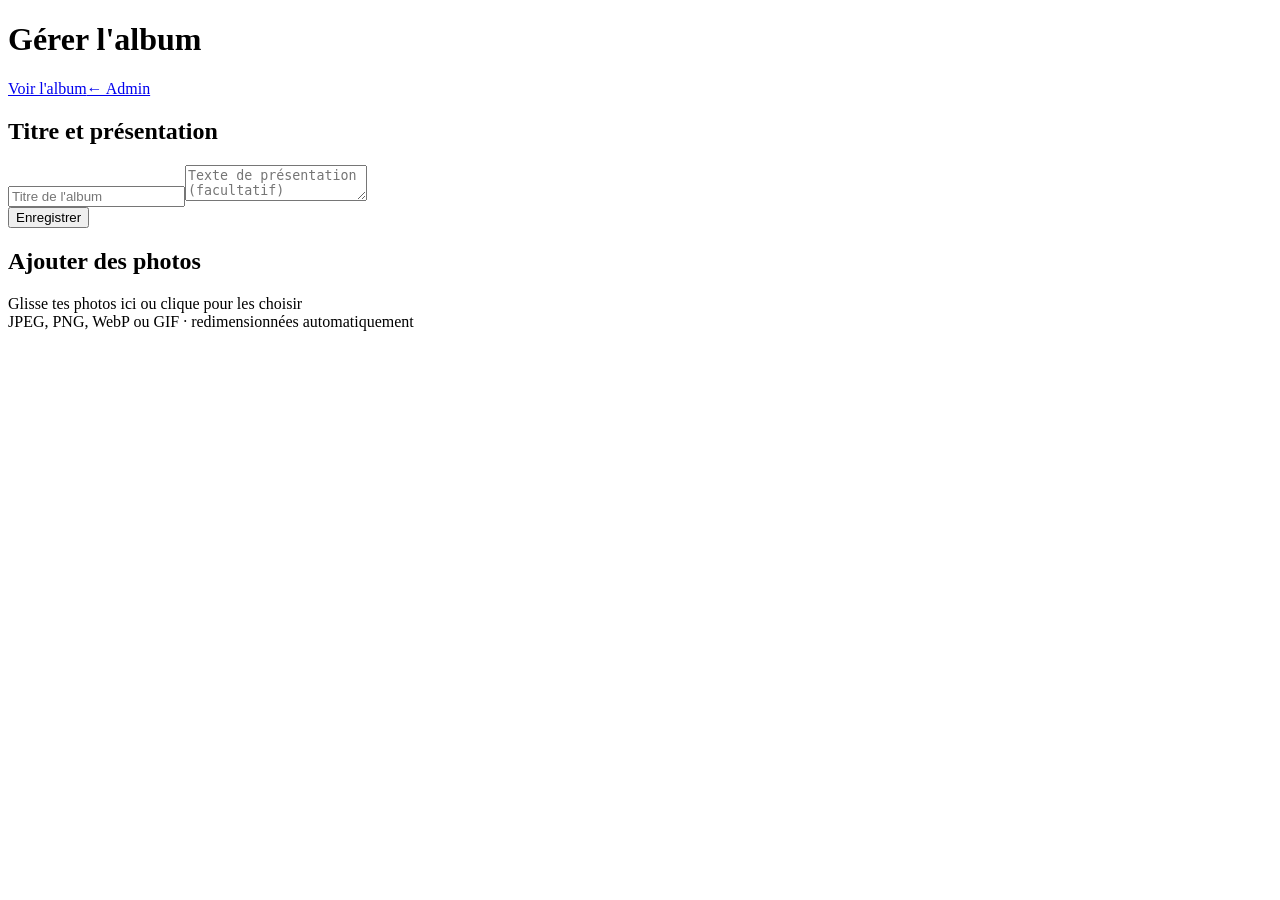
==== hub/public/admin-album.html @ c4bbcadc "Album photo : page publique, éditeur admin (légendes, ordre, masquage, remplacement), images en base" ====
<!DOCTYPE html>
<html lang="fr"><head><meta charset="UTF-8"><meta name="viewport" content="width=device-width,initial-scale=1">
<meta name="robots" content="noindex,nofollow"><title>Gérer l'album</title><link rel="stylesheet" href="/assets/hub.css"><script defer src="/assets/annonce.js"></script></head>
<body><div class="wrap">
<div class="head"><h1>Gérer l'album</h1><div class="row"><a class="btn ghost" href="/album">Voir l'album</a><a class="btn ghost" href="/admin">← Admin</a></div></div>

<div class="panel"><h2>Titre et présentation</h2>
<input id="at" maxlength="120" placeholder="Titre de l'album"><textarea id="ad" maxlength="2000" placeholder="Texte de présentation (facultatif)"></textarea>
<div class="row"><button class="btn" id="a-save">Enregistrer</button><span class="msg" id="a-res"></span></div></div>

<div class="panel"><h2>Ajouter des photos</h2>
<div class="drop" id="drop">Glisse tes photos ici ou clique pour les choisir<br><span class="mut">JPEG, PNG, WebP ou GIF · redimensionnées automatiquement</span></div>
<input type="file" id="files" accept="image/jpeg,image/png,image/webp,image/gif" multiple hidden>
<div class="msg" id="up-res" style="margin-top:8px"></div><div class="mut" id="stock"></div></div>

<div id="liste"></div>
</div>
<script>
const $=id=>document.getElementById(id);
const esc=s=>String(s??'').replace(/[&<>"']/g,c=>({'&':'&amp;','<':'&lt;','>':'&gt;','"':'&quot;',"'":'&#39;'}[c]));
let photos=[];
async function api(url,method,body){const r=await fetch(url,{method:method||'GET',headers:body?{'Content-Type':'application/json'}:{},body:body?JSON.stringify(body):undefined});
  if(r.status===401){location.href='/admin';throw new Error('Session expirée')}
  const d=await r.json().catch(()=>({}));if(!r.ok)throw new Error(d.error||'Erreur');return d}
const flash=(el,t)=>{el.textContent=t;setTimeout(()=>el.textContent='',3000)};
const mo=n=>(n/1048576).toFixed(1)+' Mo';
function dessiner(){
  $('liste').innerHTML=photos.map((p,i)=>`<div class="panel ph" data-id="${p.id}"><img src="/album/img/${p.id}?v=${p.v}" alt="">
    <div class="f"><input class="p-t" maxlength="120" placeholder="Titre (facultatif)" value="${esc(p.titre)}"><textarea class="p-l" maxlength="3000" placeholder="Texte sous l'image">${esc(p.legende)}</textarea>
    <div class="row"><label><input type="checkbox" class="p-v" ${p.visible?'checked':''} style="width:auto"> Visible</label><button class="btn sm" data-a="save">Enregistrer</button>
    <button class="btn sm ghost" data-a="up" ${i===0?'disabled':''}>↑</button><button class="btn sm ghost" data-a="down" ${i===photos.length-1?'disabled':''}>↓</button>
    <label class="btn sm ghost" style="margin:0">Remplacer l'image<input type="file" class="p-f" accept="image/jpeg,image/png,image/webp,image/gif" hidden></label>
    <button class="btn sm danger" data-a="del">Supprimer</button><span class="msg"></span></div><div class="mut">${mo(p.taille)}</div></div></div>`).join('')||'<p class="mut">Aucune photo. Ajoute-en ci-dessus.</p>';
}
async function charger(){const a=await api('/hub/admin/album');$('at').value=a.titre;$('ad').value=a.description;photos=a.photos;
  $('stock').textContent=`${photos.length}/${a.max} photos · ${mo(a.total)} utilisés dans la base de données`;dessiner()}
// Redimensionne côté navigateur (1920 px max) pour économiser l'espace de la base
async function compresser(f){
  if(f.type==='image/gif')return f;
  const bmp=await createImageBitmap(f,{imageOrientation:'from-image'}).catch(()=>null);if(!bmp)return f;
  const k=Math.min(1,1920/Math.max(bmp.width,bmp.height));const c=document.createElement('canvas');c.width=Math.round(bmp.width*k);c.height=Math.round(bmp.height*k);
  c.getContext('2d').drawImage(bmp,0,0,c.width,c.height);
  const blob=await new Promise(r=>c.toBlob(r,f.type==='image/png'?'image/webp':'image/jpeg',0.88));
  return blob&&blob.size<f.size?blob:f;
}
async function envoyer(url,f){const b=await compresser(f);const r=await fetch(url,{method:'POST',headers:{'Content-Type':b.type||'application/octet-stream'},body:b});
  if(r.status===401){location.href='/admin';throw new Error('Session expirée')}
  const d=await r.json().catch(()=>({error:'Fichier trop volumineux (8 Mo max).'}));if(!r.ok)throw new Error(d.error||'Erreur');return d}
async function ajouter(list){
  const fs=[...list].filter(f=>f.type.startsWith('image/'));let ok=0;
  for(let i=0;i<fs.length;i++){$('up-res').textContent=`Envoi ${i+1}/${fs.length}…`;
    try{await envoyer('/hub/admin/album/photos',fs[i]);ok++}catch(e){$('up-res').textContent=`⚠️ ${fs[i].name} : ${e.message}`;await new Promise(r=>setTimeout(r,2500))}}
  $('up-res').textContent=ok?`${ok} photo(s) ajoutée(s).`:'';await charger();
}
$('drop').onclick=()=>$('files').click();$('files').onchange=e=>{ajouter(e.target.files);e.target.value=''};
$('drop').ondragover=e=>{e.preventDefault();$('drop').classList.add('on')};$('drop').ondragleave=()=>$('drop').classList.remove('on');
$('drop').ondrop=e=>{e.preventDefault();$('drop').classList.remove('on');ajouter(e.dataTransfer.files)};
$('a-save').onclick=async()=>{try{await api('/hub/admin/album','PUT',{titre:$('at').value,description:$('ad').value});flash($('a-res'),'Enregistré.')}catch(e){flash($('a-res'),'⚠️ '+e.message)}};
async function ordre(){await api('/hub/admin/album/ordre','PUT',{ids:photos.map(p=>p.id)})}
$('liste').onclick=async e=>{const b=e.target.closest('[data-a]');if(!b)return;const card=b.closest('.ph'),id=Number(card.dataset.id),i=photos.findIndex(p=>p.id===id),msg=card.querySelector('.msg');
  try{
    if(b.dataset.a==='save'){await api('/hub/admin/album/photos/'+id,'PUT',{titre:card.querySelector('.p-t').value,legende:card.querySelector('.p-l').value,visible:card.querySelector('.p-v').checked});
      Object.assign(photos[i],{titre:card.querySelector('.p-t').value,legende:card.querySelector('.p-l').value,visible:card.querySelector('.p-v').checked});flash(msg,'Enregistré.')}
    else if(b.dataset.a==='del'){if(!confirm('Supprimer cette photo définitivement ?'))return;await api('/hub/admin/album/photos/'+id,'DELETE');await charger()}
    else{const j=b.dataset.a==='up'?i-1:i+1;if(j<0||j>=photos.length)return;[photos[i],photos[j]]=[photos[j],photos[i]];await ordre();dessiner()}
  }catch(err){flash(msg,'⚠️ '+err.message)}};
$('liste').onchange=async e=>{if(!e.target.classList.contains('p-f')||!e.target.files[0])return;const card=e.target.closest('.ph'),msg=card.querySelector('.msg');
  try{msg.textContent='Envoi…';await envoyer('/hub/admin/album/photos/'+card.dataset.id+'/image',e.target.files[0]);await charger()}catch(err){flash(msg,'⚠️ '+err.message)}};
charger();
</script></body></html>
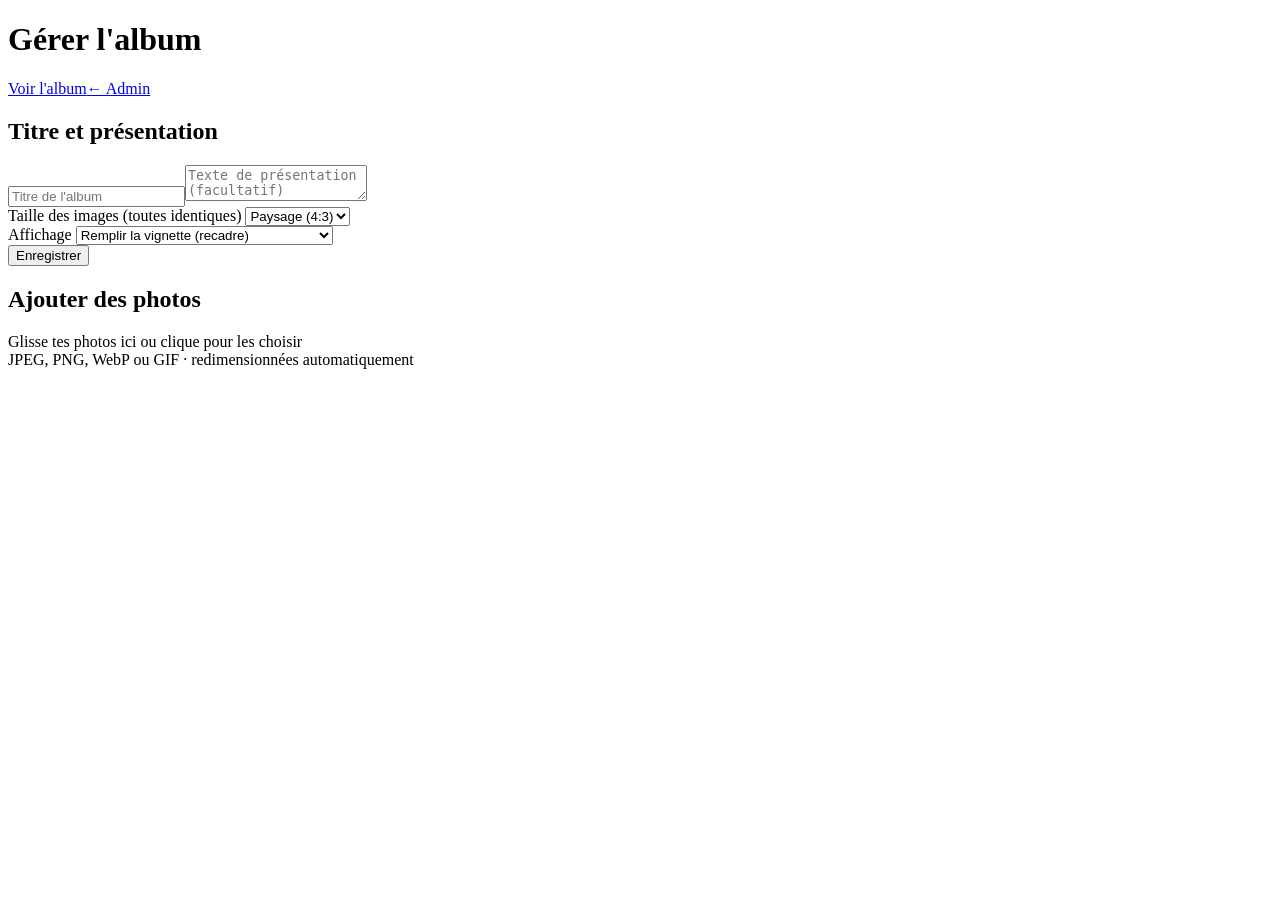
==== commit 8d3798dd: "Album : toutes les images à la même taille (format et recadrage au choix)" ====
--- a/hub/public/admin-album.html
+++ b/hub/public/admin-album.html
@@ -6,6 +6,10 @@
 
 <div class="panel"><h2>Titre et présentation</h2>
 <input id="at" maxlength="120" placeholder="Titre de l'album"><textarea id="ad" maxlength="2000" placeholder="Texte de présentation (facultatif)"></textarea>
+<div class="row"><div style="flex:1;min-width:180px"><label class="mut">Taille des images (toutes identiques)</label>
+<select id="af"><option value="4/3">Paysage (4:3)</option><option value="1/1">Carré (1:1)</option><option value="16/9">Large (16:9)</option><option value="3/4">Portrait (3:4)</option></select></div>
+<div style="flex:1;min-width:180px"><label class="mut">Affichage</label>
+<select id="aj"><option value="cover">Remplir la vignette (recadre)</option><option value="contain">Image entière (bandes noires si besoin)</option></select></div></div>
 <div class="row"><button class="btn" id="a-save">Enregistrer</button><span class="msg" id="a-res"></span></div></div>
 
 <div class="panel"><h2>Ajouter des photos</h2>
@@ -23,6 +27,7 @@
   if(r.status===401){location.href='/admin';throw new Error('Session expirée')}
   const d=await r.json().catch(()=>({}));if(!r.ok)throw new Error(d.error||'Erreur');return d}
 const flash=(el,t)=>{el.textContent=t;setTimeout(()=>el.textContent='',3000)};
+function appliquer(){const l=$('liste');l.style.setProperty('--ratio',$('af').value);l.dataset.fit=$('aj').value}
 const mo=n=>(n/1048576).toFixed(1)+' Mo';
 function dessiner(){
   $('liste').innerHTML=photos.map((p,i)=>`<div class="panel ph" data-id="${p.id}"><img src="/album/img/${p.id}?v=${p.v}" alt="">
@@ -32,7 +37,7 @@
     <label class="btn sm ghost" style="margin:0">Remplacer l'image<input type="file" class="p-f" accept="image/jpeg,image/png,image/webp,image/gif" hidden></label>
     <button class="btn sm danger" data-a="del">Supprimer</button><span class="msg"></span></div><div class="mut">${mo(p.taille)}</div></div></div>`).join('')||'<p class="mut">Aucune photo. Ajoute-en ci-dessus.</p>';
 }
-async function charger(){const a=await api('/hub/admin/album');$('at').value=a.titre;$('ad').value=a.description;photos=a.photos;
+async function charger(){const a=await api('/hub/admin/album');$('at').value=a.titre;$('ad').value=a.description;$('af').value=a.format||'4/3';$('aj').value=a.ajustement||'cover';appliquer();photos=a.photos;
   $('stock').textContent=`${photos.length}/${a.max} photos · ${mo(a.total)} utilisés dans la base de données`;dessiner()}
 // Redimensionne côté navigateur (1920 px max) pour économiser l'espace de la base
 async function compresser(f){
@@ -55,7 +60,8 @@
 $('drop').onclick=()=>$('files').click();$('files').onchange=e=>{ajouter(e.target.files);e.target.value=''};
 $('drop').ondragover=e=>{e.preventDefault();$('drop').classList.add('on')};$('drop').ondragleave=()=>$('drop').classList.remove('on');
 $('drop').ondrop=e=>{e.preventDefault();$('drop').classList.remove('on');ajouter(e.dataTransfer.files)};
-$('a-save').onclick=async()=>{try{await api('/hub/admin/album','PUT',{titre:$('at').value,description:$('ad').value});flash($('a-res'),'Enregistré.')}catch(e){flash($('a-res'),'⚠️ '+e.message)}};
+$('af').onchange=$('aj').onchange=appliquer;
+$('a-save').onclick=async()=>{try{await api('/hub/admin/album','PUT',{titre:$('at').value,description:$('ad').value,format:$('af').value,ajustement:$('aj').value});flash($('a-res'),'Enregistré.')}catch(e){flash($('a-res'),'⚠️ '+e.message)}};
 async function ordre(){await api('/hub/admin/album/ordre','PUT',{ids:photos.map(p=>p.id)})}
 $('liste').onclick=async e=>{const b=e.target.closest('[data-a]');if(!b)return;const card=b.closest('.ph'),id=Number(card.dataset.id),i=photos.findIndex(p=>p.id===id),msg=card.querySelector('.msg');
   try{
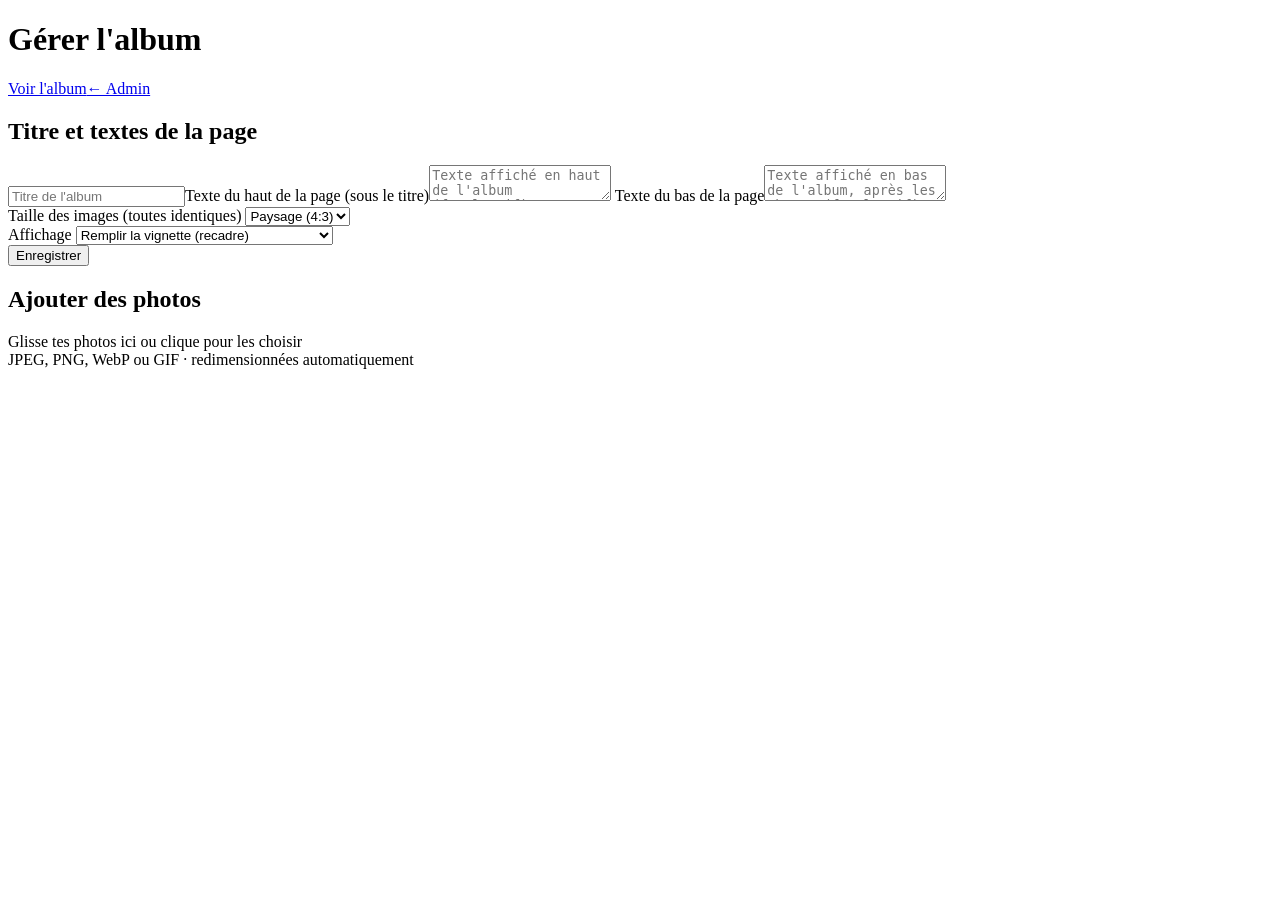
==== commit 64fdfa76: "Album : texte modifiable en haut et en bas de la page" ====
--- a/hub/public/admin-album.html
+++ b/hub/public/admin-album.html
@@ -4,8 +4,9 @@
 <body><div class="wrap">
 <div class="head"><h1>Gérer l'album</h1><div class="row"><a class="btn ghost" href="/album">Voir l'album</a><a class="btn ghost" href="/admin">← Admin</a></div></div>
 
-<div class="panel"><h2>Titre et présentation</h2>
-<input id="at" maxlength="120" placeholder="Titre de l'album"><textarea id="ad" maxlength="2000" placeholder="Texte de présentation (facultatif)"></textarea>
+<div class="panel"><h2>Titre et textes de la page</h2>
+<input id="at" maxlength="120" placeholder="Titre de l'album"><label class="mut">Texte du haut de la page (sous le titre)</label><textarea id="ad" maxlength="5000" placeholder="Texte affiché en haut de l'album (facultatif)"></textarea>
+<label class="mut">Texte du bas de la page</label><textarea id="ab" maxlength="5000" placeholder="Texte affiché en bas de l'album, après les photos (facultatif)"></textarea>
 <div class="row"><div style="flex:1;min-width:180px"><label class="mut">Taille des images (toutes identiques)</label>
 <select id="af"><option value="4/3">Paysage (4:3)</option><option value="1/1">Carré (1:1)</option><option value="16/9">Large (16:9)</option><option value="3/4">Portrait (3:4)</option></select></div>
 <div style="flex:1;min-width:180px"><label class="mut">Affichage</label>
@@ -37,7 +38,7 @@
     <label class="btn sm ghost" style="margin:0">Remplacer l'image<input type="file" class="p-f" accept="image/jpeg,image/png,image/webp,image/gif" hidden></label>
     <button class="btn sm danger" data-a="del">Supprimer</button><span class="msg"></span></div><div class="mut">${mo(p.taille)}</div></div></div>`).join('')||'<p class="mut">Aucune photo. Ajoute-en ci-dessus.</p>';
 }
-async function charger(){const a=await api('/hub/admin/album');$('at').value=a.titre;$('ad').value=a.description;$('af').value=a.format||'4/3';$('aj').value=a.ajustement||'cover';appliquer();photos=a.photos;
+async function charger(){const a=await api('/hub/admin/album');$('at').value=a.titre;$('ad').value=a.description;$('ab').value=a.bas||'';$('af').value=a.format||'4/3';$('aj').value=a.ajustement||'cover';appliquer();photos=a.photos;
   $('stock').textContent=`${photos.length}/${a.max} photos · ${mo(a.total)} utilisés dans la base de données`;dessiner()}
 // Redimensionne côté navigateur (1920 px max) pour économiser l'espace de la base
 async function compresser(f){
@@ -61,7 +62,7 @@
 $('drop').ondragover=e=>{e.preventDefault();$('drop').classList.add('on')};$('drop').ondragleave=()=>$('drop').classList.remove('on');
 $('drop').ondrop=e=>{e.preventDefault();$('drop').classList.remove('on');ajouter(e.dataTransfer.files)};
 $('af').onchange=$('aj').onchange=appliquer;
-$('a-save').onclick=async()=>{try{await api('/hub/admin/album','PUT',{titre:$('at').value,description:$('ad').value,format:$('af').value,ajustement:$('aj').value});flash($('a-res'),'Enregistré.')}catch(e){flash($('a-res'),'⚠️ '+e.message)}};
+$('a-save').onclick=async()=>{try{await api('/hub/admin/album','PUT',{titre:$('at').value,description:$('ad').value,bas:$('ab').value,format:$('af').value,ajustement:$('aj').value});flash($('a-res'),'Enregistré.')}catch(e){flash($('a-res'),'⚠️ '+e.message)}};
 async function ordre(){await api('/hub/admin/album/ordre','PUT',{ids:photos.map(p=>p.id)})}
 $('liste').onclick=async e=>{const b=e.target.closest('[data-a]');if(!b)return;const card=b.closest('.ph'),id=Number(card.dataset.id),i=photos.findIndex(p=>p.id===id),msg=card.querySelector('.msg');
   try{
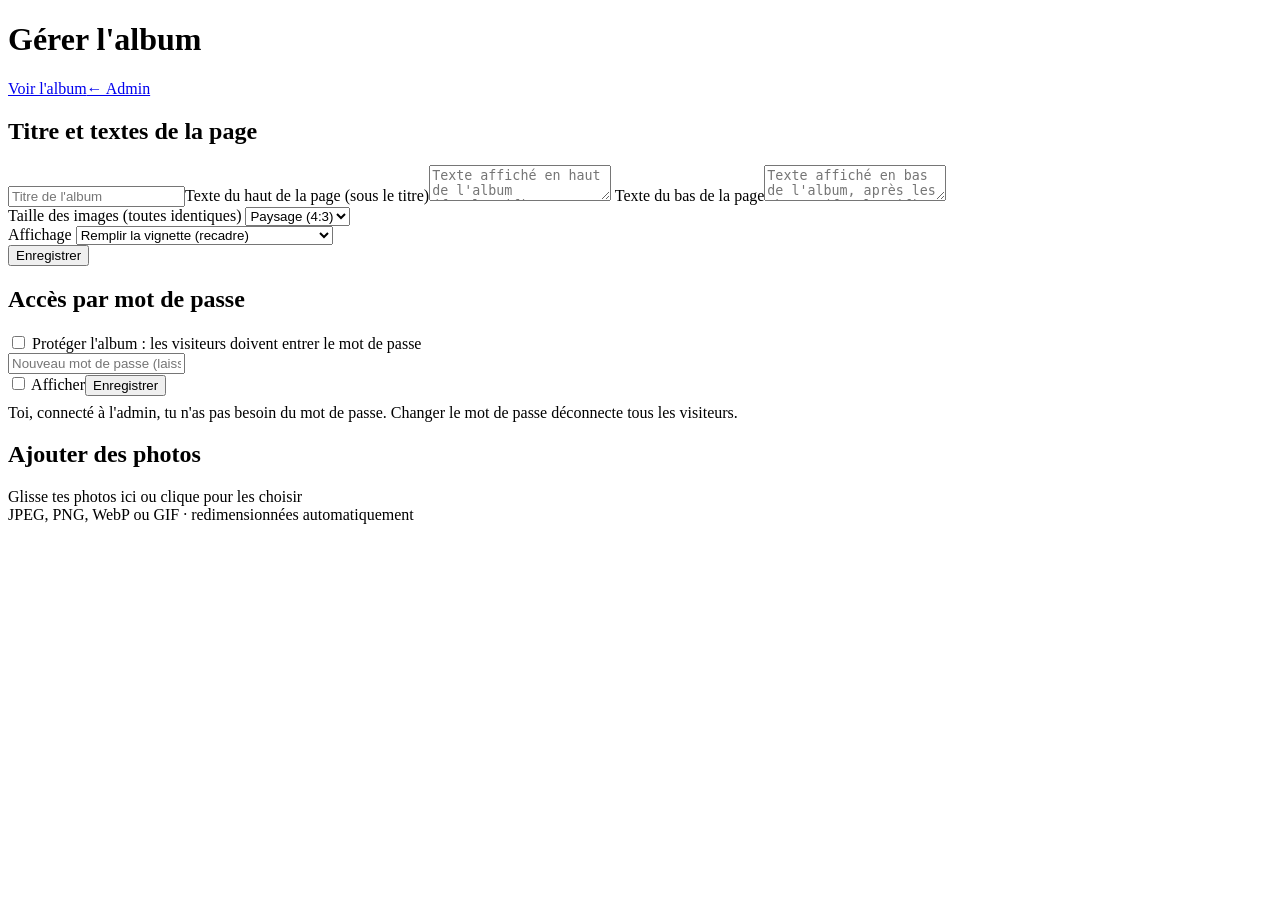
==== commit 5e02bc3c: "Album : page d'accès par mot de passe réglable depuis l'admin" ====
--- a/hub/public/admin-album.html
+++ b/hub/public/admin-album.html
@@ -12,6 +12,12 @@
 <div style="flex:1;min-width:180px"><label class="mut">Affichage</label>
 <select id="aj"><option value="cover">Remplir la vignette (recadre)</option><option value="contain">Image entière (bandes noires si besoin)</option></select></div></div>
 <div class="row"><button class="btn" id="a-save">Enregistrer</button><span class="msg" id="a-res"></span></div></div>
+
+<div class="panel"><h2>Accès par mot de passe</h2><p class="mut" id="acc-info" style="margin:0 0 8px"></p>
+<div class="row"><label><input type="checkbox" id="acc-on" style="width:auto"> Protéger l'album : les visiteurs doivent entrer le mot de passe</label></div>
+<input id="acc-pw" type="password" autocomplete="new-password" maxlength="100" placeholder="Nouveau mot de passe (laisse vide pour garder l'actuel)">
+<div class="row"><label><input type="checkbox" id="acc-show" style="width:auto"> Afficher</label><button class="btn" id="acc-save">Enregistrer</button><span class="msg" id="acc-res"></span></div>
+<p class="mut" style="margin:8px 0 0">Toi, connecté à l'admin, tu n'as pas besoin du mot de passe. Changer le mot de passe déconnecte tous les visiteurs.</p></div>
 
 <div class="panel"><h2>Ajouter des photos</h2>
 <div class="drop" id="drop">Glisse tes photos ici ou clique pour les choisir<br><span class="mut">JPEG, PNG, WebP ou GIF · redimensionnées automatiquement</span></div>
@@ -38,7 +44,7 @@
     <label class="btn sm ghost" style="margin:0">Remplacer l'image<input type="file" class="p-f" accept="image/jpeg,image/png,image/webp,image/gif" hidden></label>
     <button class="btn sm danger" data-a="del">Supprimer</button><span class="msg"></span></div><div class="mut">${mo(p.taille)}</div></div></div>`).join('')||'<p class="mut">Aucune photo. Ajoute-en ci-dessus.</p>';
 }
-async function charger(){const a=await api('/hub/admin/album');$('at').value=a.titre;$('ad').value=a.description;$('ab').value=a.bas||'';$('af').value=a.format||'4/3';$('aj').value=a.ajustement||'cover';appliquer();photos=a.photos;
+async function charger(){const a=await api('/hub/admin/album');$('at').value=a.titre;$('ad').value=a.description;$('ab').value=a.bas||'';$('acc-on').checked=a.protege;$('acc-info').textContent=a.protege?'🔒 L\'album est protégé par un mot de passe.':(a.mdp_defini?'Un mot de passe est enregistré mais la protection est désactivée.':'L\'album est public : aucun mot de passe.');$('af').value=a.format||'4/3';$('aj').value=a.ajustement||'cover';appliquer();photos=a.photos;
   $('stock').textContent=`${photos.length}/${a.max} photos · ${mo(a.total)} utilisés dans la base de données`;dessiner()}
 // Redimensionne côté navigateur (1920 px max) pour économiser l'espace de la base
 async function compresser(f){
@@ -61,6 +67,8 @@
 $('drop').onclick=()=>$('files').click();$('files').onchange=e=>{ajouter(e.target.files);e.target.value=''};
 $('drop').ondragover=e=>{e.preventDefault();$('drop').classList.add('on')};$('drop').ondragleave=()=>$('drop').classList.remove('on');
 $('drop').ondrop=e=>{e.preventDefault();$('drop').classList.remove('on');ajouter(e.dataTransfer.files)};
+$('acc-show').onchange=e=>{$('acc-pw').type=e.target.checked?'text':'password'};
+$('acc-save').onclick=async()=>{try{await api('/hub/admin/album/acces','PUT',{actif:$('acc-on').checked,mot_de_passe:$('acc-pw').value});$('acc-pw').value='';flash($('acc-res'),'Enregistré.');await charger()}catch(e){flash($('acc-res'),'⚠️ '+e.message)}};
 $('af').onchange=$('aj').onchange=appliquer;
 $('a-save').onclick=async()=>{try{await api('/hub/admin/album','PUT',{titre:$('at').value,description:$('ad').value,bas:$('ab').value,format:$('af').value,ajustement:$('aj').value});flash($('a-res'),'Enregistré.')}catch(e){flash($('a-res'),'⚠️ '+e.message)}};
 async function ordre(){await api('/hub/admin/album/ordre','PUT',{ids:photos.map(p=>p.id)})}
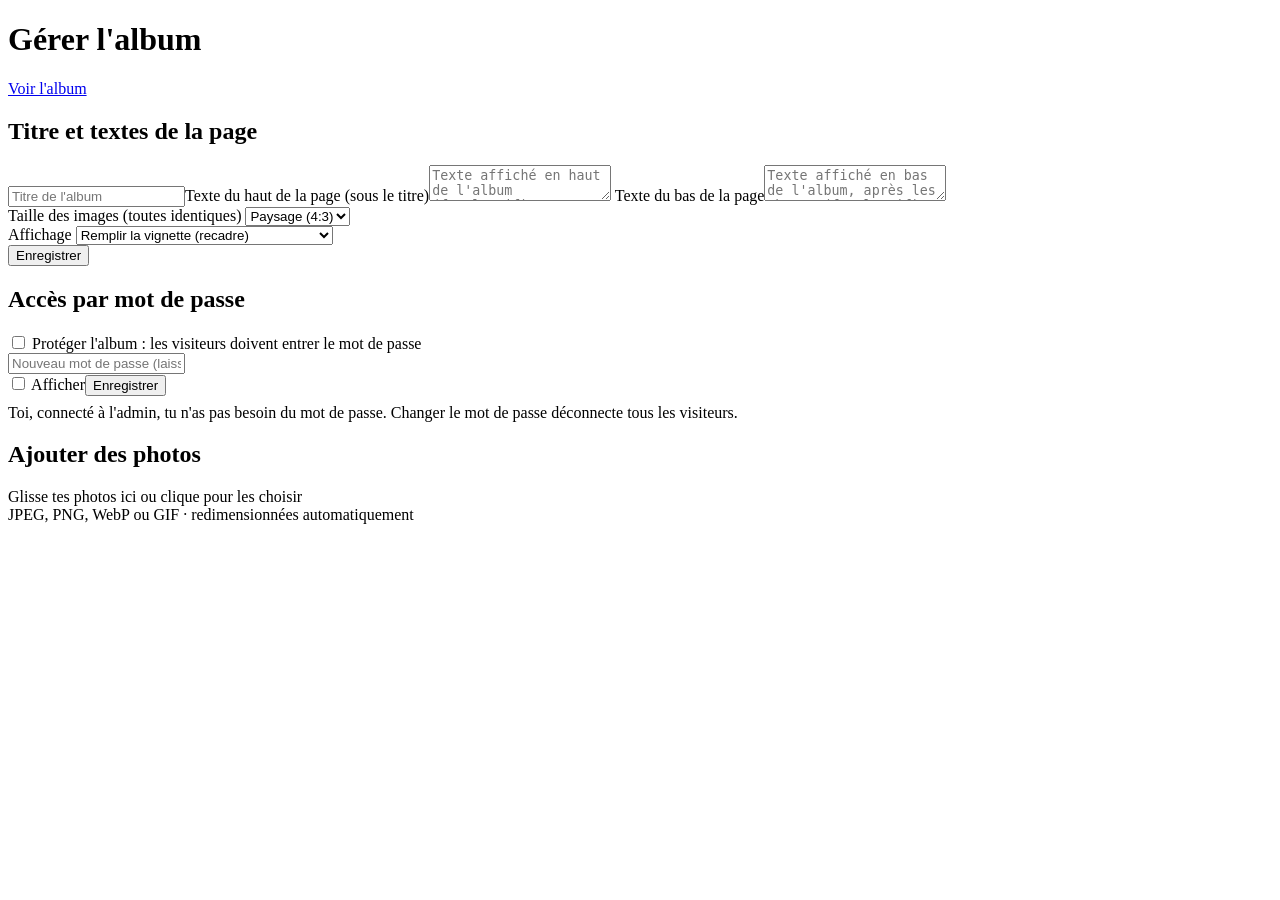
==== commit 1db27593: "Album : compte gestionnaire limité à l'album, avec son propre mot de passe" ====
--- a/hub/public/admin-album.html
+++ b/hub/public/admin-album.html
@@ -2,7 +2,12 @@
 <html lang="fr"><head><meta charset="UTF-8"><meta name="viewport" content="width=device-width,initial-scale=1">
 <meta name="robots" content="noindex,nofollow"><title>Gérer l'album</title><link rel="stylesheet" href="/assets/hub.css"><script defer src="/assets/annonce.js"></script></head>
 <body><div class="wrap">
-<div class="head"><h1>Gérer l'album</h1><div class="row"><a class="btn ghost" href="/album">Voir l'album</a><a class="btn ghost" href="/admin">← Admin</a></div></div>
+<div class="head"><h1>Gérer l'album</h1><div class="row"><a class="btn ghost" href="/album">Voir l'album</a><a class="btn ghost" id="l-admin" href="/admin" hidden>← Admin</a><button class="btn ghost" id="l-out" hidden>Déconnexion</button></div></div>
+
+<div class="panel" id="p-gest" hidden><h2>Mot de passe du gestionnaire d'album</h2>
+<p class="mut" style="margin:0 0 8px">Le gestionnaire d'album se connecte sur <b>/album-gestion</b> et ne peut modifier que l'album. Réservé à l'administrateur principal. Changer ce mot de passe déconnecte le gestionnaire.</p>
+<input id="g-pw" type="password" autocomplete="new-password" maxlength="100" placeholder="Nouveau mot de passe du gestionnaire (4 caractères minimum)">
+<div class="row"><button class="btn" id="g-save">Enregistrer</button><span class="msg" id="g-res"></span></div></div>
 
 <div class="panel"><h2>Titre et textes de la page</h2>
 <input id="at" maxlength="120" placeholder="Titre de l'album"><label class="mut">Texte du haut de la page (sous le titre)</label><textarea id="ad" maxlength="5000" placeholder="Texte affiché en haut de l'album (facultatif)"></textarea>
@@ -29,23 +34,37 @@
 <script>
 const $=id=>document.getElementById(id);
 const esc=s=>String(s??'').replace(/[&<>"']/g,c=>({'&':'&amp;','<':'&lt;','>':'&gt;','"':'&quot;',"'":'&#39;'}[c]));
+const FILTRES=[['aucun','Aucun filtre'],['gris','Noir et blanc'],['sepia','Sépia'],['rouge','Teinte rouge'],['sombre','Assombri'],['flou','Flou'],['fantome','Fantôme (gris + flou)']];
+const COULEURS=[['rouge','Rouge'],['blanc','Blanc'],['or','Or'],['bleu','Bleu'],['vert','Vert']];
+const STYLES=[['tampon','Tampon en diagonale'],['bandeau','Bandeau en bas'],['symbole','Symbole (texte seul, très grand)']];
+// Préréglages en un clic : modifiables ensuite champ par champ
+const PRESETS={mort:{etiquette:'MORT',filtre:'gris',couleur:'rouge',style:'tampon'},disparu:{etiquette:'DISPARU',filtre:'fantome',couleur:'or',style:'tampon'},interro:{etiquette:'?',filtre:'aucun',couleur:'blanc',style:'symbole'},aucun:{etiquette:'',filtre:'aucun',couleur:'rouge',style:'tampon'}};
 let photos=[];
+const opts=(l,sel)=>l.map(([v,n])=>`<option value="${v}" ${v===sel?'selected':''}>${n}</option>`).join('');
+const ro=new ResizeObserver(es=>es.forEach(e=>e.target.style.setProperty('--cw',e.contentRect.width+'px')));
 async function api(url,method,body){const r=await fetch(url,{method:method||'GET',headers:body?{'Content-Type':'application/json'}:{},body:body?JSON.stringify(body):undefined});
-  if(r.status===401){location.href='/admin';throw new Error('Session expirée')}
+  if(r.status===401){location.href='/album-gestion';throw new Error('Session expirée')}
   const d=await r.json().catch(()=>({}));if(!r.ok)throw new Error(d.error||'Erreur');return d}
 const flash=(el,t)=>{el.textContent=t;setTimeout(()=>el.textContent='',3000)};
+const mo=n=>(n/1048576).toFixed(1)+' Mo';
 function appliquer(){const l=$('liste');l.style.setProperty('--ratio',$('af').value);l.dataset.fit=$('aj').value}
-const mo=n=>(n/1048576).toFixed(1)+' Mo';
+const stamp=(e,c,s)=>e?`<span class="st st-${s} c-${c}" style="--n:${[...e].length}">${esc(e)}</span>`:'';
 function dessiner(){
-  $('liste').innerHTML=photos.map((p,i)=>`<div class="panel ph" data-id="${p.id}"><img src="/album/img/${p.id}?v=${p.v}" alt="">
+  $('liste').innerHTML=photos.map((p,i)=>`<div class="panel ph" data-id="${p.id}"><div class="iw"><img class="f-${p.filtre}" src="/album/img/${p.id}?v=${p.v}" alt="">${stamp(p.etiquette,p.couleur,p.style)}</div>
     <div class="f"><input class="p-t" maxlength="120" placeholder="Titre (facultatif)" value="${esc(p.titre)}"><textarea class="p-l" maxlength="3000" placeholder="Texte sous l'image">${esc(p.legende)}</textarea>
+    <div class="mut" style="margin:2px 0 6px">Étiquette et filtre sur l'image</div>
+    <div class="row" style="margin-bottom:8px"><button class="btn sm ghost" data-a="preset" data-p="mort">☠ Mort</button><button class="btn sm ghost" data-a="preset" data-p="disparu">👻 Disparu</button><button class="btn sm ghost" data-a="preset" data-p="interro">❓ Point d'interrogation</button><button class="btn sm ghost" data-a="preset" data-p="aucun">Aucun effet</button></div>
+    <input class="p-e" maxlength="40" placeholder="Texte sur l'image (ex. MORT, DISPARU, EN FUITE…)" value="${esc(p.etiquette)}">
+    <div class="row" style="margin-bottom:10px"><select class="p-fi" title="Filtre">${opts(FILTRES,p.filtre)}</select><select class="p-c" title="Couleur du texte">${opts(COULEURS,p.couleur)}</select><select class="p-s" title="Style du texte">${opts(STYLES,p.style)}</select></div>
     <div class="row"><label><input type="checkbox" class="p-v" ${p.visible?'checked':''} style="width:auto"> Visible</label><button class="btn sm" data-a="save">Enregistrer</button>
     <button class="btn sm ghost" data-a="up" ${i===0?'disabled':''}>↑</button><button class="btn sm ghost" data-a="down" ${i===photos.length-1?'disabled':''}>↓</button>
     <label class="btn sm ghost" style="margin:0">Remplacer l'image<input type="file" class="p-f" accept="image/jpeg,image/png,image/webp,image/gif" hidden></label>
     <button class="btn sm danger" data-a="del">Supprimer</button><span class="msg"></span></div><div class="mut">${mo(p.taille)}</div></div></div>`).join('')||'<p class="mut">Aucune photo. Ajoute-en ci-dessus.</p>';
+  document.querySelectorAll('#liste .iw').forEach(e=>ro.observe(e));
 }
-async function charger(){const a=await api('/hub/admin/album');$('at').value=a.titre;$('ad').value=a.description;$('ab').value=a.bas||'';$('acc-on').checked=a.protege;$('acc-info').textContent=a.protege?'🔒 L\'album est protégé par un mot de passe.':(a.mdp_defini?'Un mot de passe est enregistré mais la protection est désactivée.':'L\'album est public : aucun mot de passe.');$('af').value=a.format||'4/3';$('aj').value=a.ajustement||'cover';appliquer();photos=a.photos;
-  $('stock').textContent=`${photos.length}/${a.max} photos · ${mo(a.total)} utilisés dans la base de données`;dessiner()}
+async function charger(){const a=await api('/hub/admin/album');$('l-admin').hidden=!a.complet;$('l-out').hidden=!!a.complet;$('p-gest').hidden=!a.complet;$('at').value=a.titre;$('ad').value=a.description;$('ab').value=a.bas||'';$('af').value=a.format||'4/3';$('aj').value=a.ajustement||'cover';
+  $('acc-on').checked=a.protege;$('acc-info').textContent=a.protege?"🔒 L'album est protégé par un mot de passe.":(a.mdp_defini?'Un mot de passe est enregistré mais la protection est désactivée.':"L'album est public : aucun mot de passe.");
+  appliquer();photos=a.photos;$('stock').textContent=`${photos.length}/${a.max} photos · ${mo(a.total)} utilisés dans la base de données`;dessiner()}
 // Redimensionne côté navigateur (1920 px max) pour économiser l'espace de la base
 async function compresser(f){
   if(f.type==='image/gif')return f;
@@ -56,7 +75,7 @@
   return blob&&blob.size<f.size?blob:f;
 }
 async function envoyer(url,f){const b=await compresser(f);const r=await fetch(url,{method:'POST',headers:{'Content-Type':b.type||'application/octet-stream'},body:b});
-  if(r.status===401){location.href='/admin';throw new Error('Session expirée')}
+  if(r.status===401){location.href='/album-gestion';throw new Error('Session expirée')}
   const d=await r.json().catch(()=>({error:'Fichier trop volumineux (8 Mo max).'}));if(!r.ok)throw new Error(d.error||'Erreur');return d}
 async function ajouter(list){
   const fs=[...list].filter(f=>f.type.startsWith('image/'));let ok=0;
@@ -67,15 +86,24 @@
 $('drop').onclick=()=>$('files').click();$('files').onchange=e=>{ajouter(e.target.files);e.target.value=''};
 $('drop').ondragover=e=>{e.preventDefault();$('drop').classList.add('on')};$('drop').ondragleave=()=>$('drop').classList.remove('on');
 $('drop').ondrop=e=>{e.preventDefault();$('drop').classList.remove('on');ajouter(e.dataTransfer.files)};
+$('l-out').onclick=async()=>{await fetch('/hub/album/gestion/logout',{method:'POST'});location.href='/album-gestion'};
+$('g-save').onclick=async()=>{try{await api('/hub/admin/album/gestion-mdp','PUT',{mot_de_passe:$('g-pw').value});$('g-pw').value='';flash($('g-res'),'Enregistré.')}catch(e){flash($('g-res'),'⚠️ '+e.message)}};
 $('acc-show').onchange=e=>{$('acc-pw').type=e.target.checked?'text':'password'};
 $('acc-save').onclick=async()=>{try{await api('/hub/admin/album/acces','PUT',{actif:$('acc-on').checked,mot_de_passe:$('acc-pw').value});$('acc-pw').value='';flash($('acc-res'),'Enregistré.');await charger()}catch(e){flash($('acc-res'),'⚠️ '+e.message)}};
 $('af').onchange=$('aj').onchange=appliquer;
 $('a-save').onclick=async()=>{try{await api('/hub/admin/album','PUT',{titre:$('at').value,description:$('ad').value,bas:$('ab').value,format:$('af').value,ajustement:$('aj').value});flash($('a-res'),'Enregistré.')}catch(e){flash($('a-res'),'⚠️ '+e.message)}};
 async function ordre(){await api('/hub/admin/album/ordre','PUT',{ids:photos.map(p=>p.id)})}
+const lire=card=>({titre:card.querySelector('.p-t').value,legende:card.querySelector('.p-l').value,visible:card.querySelector('.p-v').checked,
+  etiquette:card.querySelector('.p-e').value,filtre:card.querySelector('.p-fi').value,couleur:card.querySelector('.p-c').value,style:card.querySelector('.p-s').value});
+// Aperçu en direct, avant même d'enregistrer
+function apercu(card){const v=lire(card),w=card.querySelector('.iw');w.querySelector('img').className='f-'+v.filtre;const o=w.querySelector('.st');if(o)o.remove();
+  if(v.etiquette)w.insertAdjacentHTML('beforeend',stamp(v.etiquette,v.couleur,v.style))}
+async function enregistrer(card,id,i){const v=lire(card);await api('/hub/admin/album/photos/'+id,'PUT',v);Object.assign(photos[i],v)}
+$('liste').oninput=e=>{const c=e.target.closest('.ph');if(c&&/^p-(e|fi|c|s)$/.test(e.target.className.split(' ')[0]))apercu(c)};
 $('liste').onclick=async e=>{const b=e.target.closest('[data-a]');if(!b)return;const card=b.closest('.ph'),id=Number(card.dataset.id),i=photos.findIndex(p=>p.id===id),msg=card.querySelector('.msg');
   try{
-    if(b.dataset.a==='save'){await api('/hub/admin/album/photos/'+id,'PUT',{titre:card.querySelector('.p-t').value,legende:card.querySelector('.p-l').value,visible:card.querySelector('.p-v').checked});
-      Object.assign(photos[i],{titre:card.querySelector('.p-t').value,legende:card.querySelector('.p-l').value,visible:card.querySelector('.p-v').checked});flash(msg,'Enregistré.')}
+    if(b.dataset.a==='save'){await enregistrer(card,id,i);flash(msg,'Enregistré.')}
+    else if(b.dataset.a==='preset'){const p=PRESETS[b.dataset.p];card.querySelector('.p-e').value=p.etiquette;card.querySelector('.p-fi').value=p.filtre;card.querySelector('.p-c').value=p.couleur;card.querySelector('.p-s').value=p.style;apercu(card);await enregistrer(card,id,i);flash(msg,'Enregistré.')}
     else if(b.dataset.a==='del'){if(!confirm('Supprimer cette photo définitivement ?'))return;await api('/hub/admin/album/photos/'+id,'DELETE');await charger()}
     else{const j=b.dataset.a==='up'?i-1:i+1;if(j<0||j>=photos.length)return;[photos[i],photos[j]]=[photos[j],photos[i]];await ordre();dessiner()}
   }catch(err){flash(msg,'⚠️ '+err.message)}};
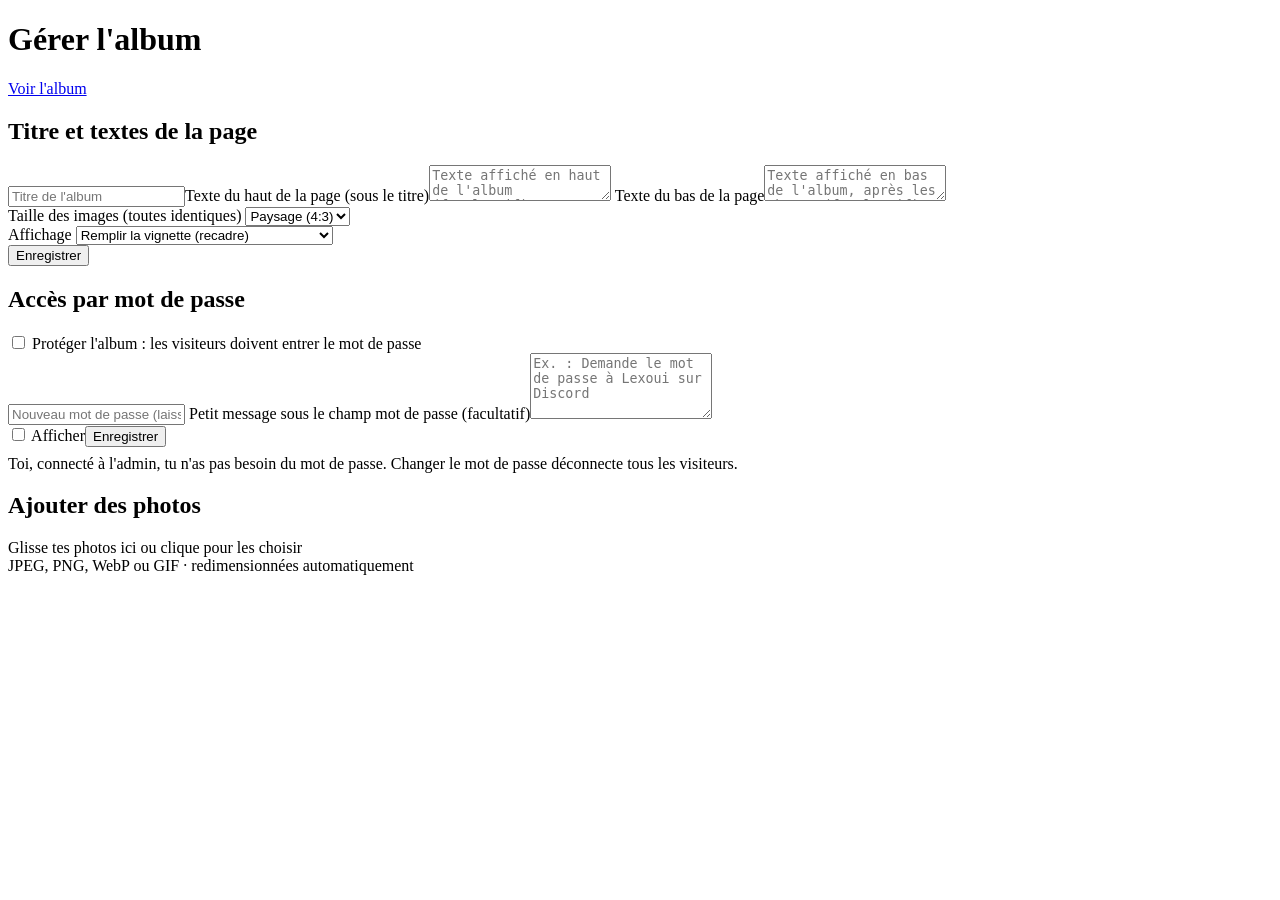
==== commit 2a6b7845: "Album : petit message réglable sous le champ mot de passe" ====
--- a/hub/public/admin-album.html
+++ b/hub/public/admin-album.html
@@ -21,6 +21,7 @@
 <div class="panel"><h2>Accès par mot de passe</h2><p class="mut" id="acc-info" style="margin:0 0 8px"></p>
 <div class="row"><label><input type="checkbox" id="acc-on" style="width:auto"> Protéger l'album : les visiteurs doivent entrer le mot de passe</label></div>
 <input id="acc-pw" type="password" autocomplete="new-password" maxlength="100" placeholder="Nouveau mot de passe (laisse vide pour garder l'actuel)">
+<label class="mut">Petit message sous le champ mot de passe (facultatif)</label><textarea id="acc-msg" maxlength="300" style="min-height:60px" placeholder="Ex. : Demande le mot de passe à Lexoui sur Discord"></textarea>
 <div class="row"><label><input type="checkbox" id="acc-show" style="width:auto"> Afficher</label><button class="btn" id="acc-save">Enregistrer</button><span class="msg" id="acc-res"></span></div>
 <p class="mut" style="margin:8px 0 0">Toi, connecté à l'admin, tu n'as pas besoin du mot de passe. Changer le mot de passe déconnecte tous les visiteurs.</p></div>
 
@@ -63,7 +64,7 @@
   document.querySelectorAll('#liste .iw').forEach(e=>ro.observe(e));
 }
 async function charger(){const a=await api('/hub/admin/album');$('l-admin').hidden=!a.complet;$('l-out').hidden=!!a.complet;$('p-gest').hidden=!a.complet;$('at').value=a.titre;$('ad').value=a.description;$('ab').value=a.bas||'';$('af').value=a.format||'4/3';$('aj').value=a.ajustement||'cover';
-  $('acc-on').checked=a.protege;$('acc-info').textContent=a.protege?"🔒 L'album est protégé par un mot de passe.":(a.mdp_defini?'Un mot de passe est enregistré mais la protection est désactivée.':"L'album est public : aucun mot de passe.");
+  $('acc-on').checked=a.protege;$('acc-msg').value=a.acces_message||'';$('acc-info').textContent=a.protege?"🔒 L'album est protégé par un mot de passe.":(a.mdp_defini?'Un mot de passe est enregistré mais la protection est désactivée.':"L'album est public : aucun mot de passe.");
   appliquer();photos=a.photos;$('stock').textContent=`${photos.length}/${a.max} photos · ${mo(a.total)} utilisés dans la base de données`;dessiner()}
 // Redimensionne côté navigateur (1920 px max) pour économiser l'espace de la base
 async function compresser(f){
@@ -89,7 +90,7 @@
 $('l-out').onclick=async()=>{await fetch('/hub/album/gestion/logout',{method:'POST'});location.href='/album-gestion'};
 $('g-save').onclick=async()=>{try{await api('/hub/admin/album/gestion-mdp','PUT',{mot_de_passe:$('g-pw').value});$('g-pw').value='';flash($('g-res'),'Enregistré.')}catch(e){flash($('g-res'),'⚠️ '+e.message)}};
 $('acc-show').onchange=e=>{$('acc-pw').type=e.target.checked?'text':'password'};
-$('acc-save').onclick=async()=>{try{await api('/hub/admin/album/acces','PUT',{actif:$('acc-on').checked,mot_de_passe:$('acc-pw').value});$('acc-pw').value='';flash($('acc-res'),'Enregistré.');await charger()}catch(e){flash($('acc-res'),'⚠️ '+e.message)}};
+$('acc-save').onclick=async()=>{try{await api('/hub/admin/album/acces','PUT',{actif:$('acc-on').checked,mot_de_passe:$('acc-pw').value,message:$('acc-msg').value});$('acc-pw').value='';flash($('acc-res'),'Enregistré.');await charger()}catch(e){flash($('acc-res'),'⚠️ '+e.message)}};
 $('af').onchange=$('aj').onchange=appliquer;
 $('a-save').onclick=async()=>{try{await api('/hub/admin/album','PUT',{titre:$('at').value,description:$('ad').value,bas:$('ab').value,format:$('af').value,ajustement:$('aj').value});flash($('a-res'),'Enregistré.')}catch(e){flash($('a-res'),'⚠️ '+e.message)}};
 async function ordre(){await api('/hub/admin/album/ordre','PUT',{ids:photos.map(p=>p.id)})}
